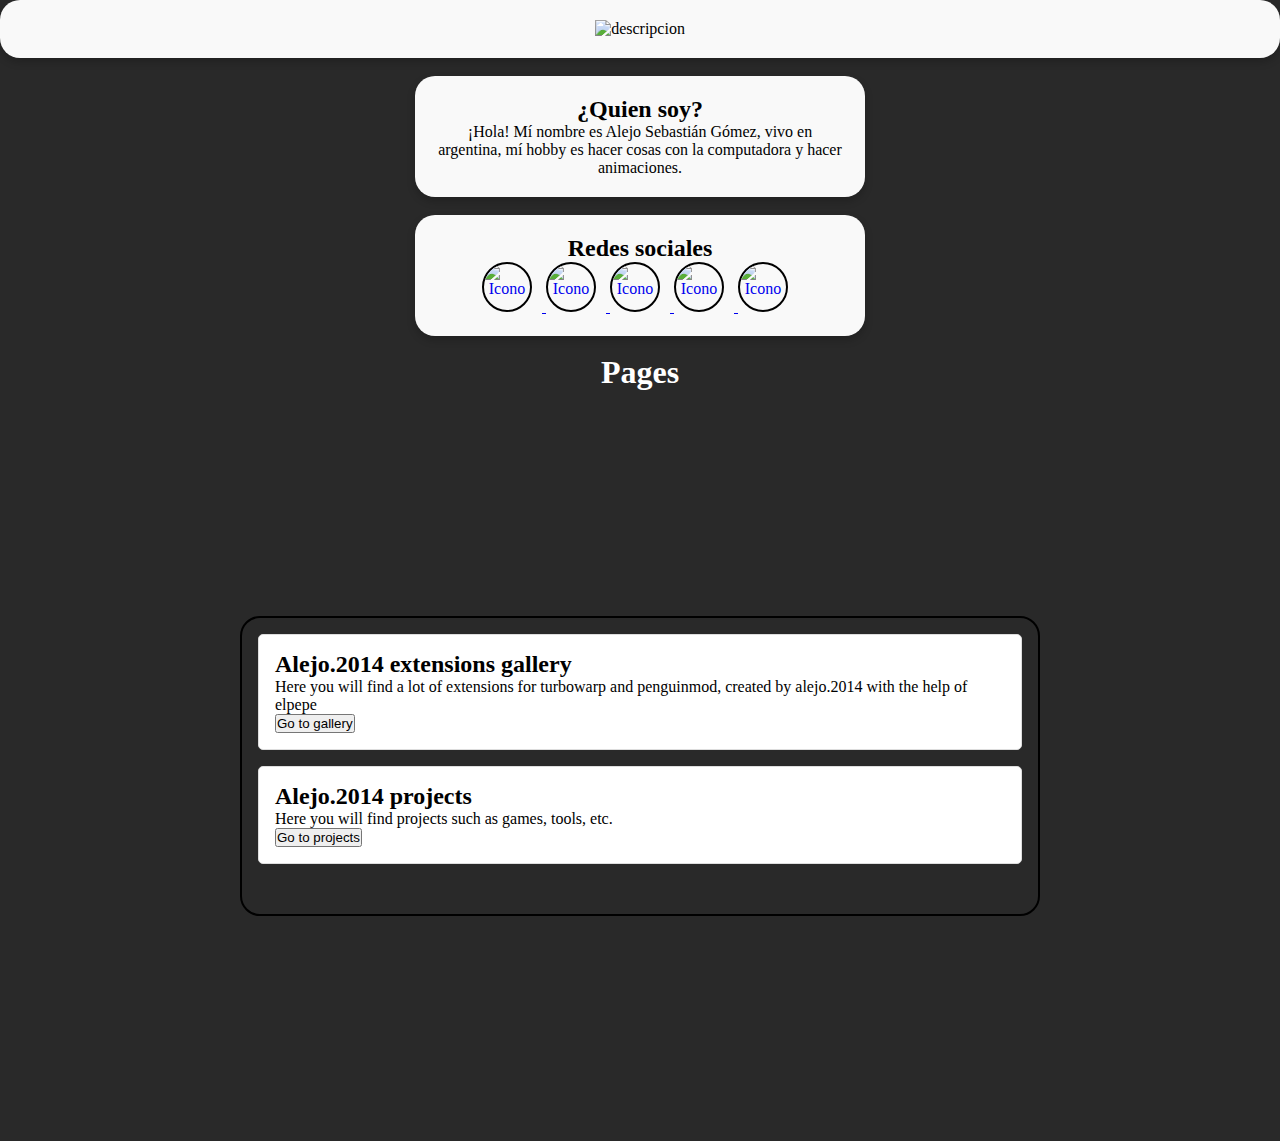
==== index.html @ 70c518b2 "Add files via upload" ====
<!DOCTYPE html>
<html lang="es">
<head>
  <meta charset="UTF-8">
  <meta name="viewport" content="width=device-width, initial-scale=1.0">
  <meta http-equiv="X-UA-Compatible" content="ie=edge">
  <title>Alejo.2014</title>
  <link rel="stylesheet" href="styles.css">
  <link rel="icon" href="https://i.imgur.com/motmpDV.png" type="image/png">
</head>
<body>
 <div class="headercard">
<img src="https://i.imgur.com/BGF7Hpf.png" alt="descripcion" width="400" height="230">
  </div>
  <br>
  <div class="card">
<h2>¿Quien soy?</h2>
<p>¡Hola! Mí nombre es Alejo Sebastián Gómez, vivo en argentina, mí hobby es hacer cosas con la computadora y hacer animaciones.</p>
  </div><br>
  <div class="card">
  <h2>Redes sociales</h2>
  <a href="https://www.youtube.com/@alejo.2014" target="_blank">
  <div class="icono-redondo">
    <img src="images/youtube.png" alt="Icono">
  </div>
</a>
<a href="https://whatsapp.com/channel/0029VaUoPa8LCoWyi58lAA45" target="_blank">
  <div class="icono-redondo">
    <img src="images/whatsapp.png" alt="Icono">
  </div>
</a>
<a href="https://discord.gg/8TT2rEPGrQ" target="_blank">
  <div class="icono-redondo">
    <img src="images/discord.jpg" alt="Icono">
  </div>
</a>
<a href="https://www.tiktok.com/@alejo.03022014" target="_blank">
  <div class="icono-redondo">
    <img src="images/tiktok.png" alt="Icono">
  </div>
</a>

<a href="https://alejogomez.itch.io/" target="_blank">
  <div class="icono-redondo">
    <img src="images/itchio.png" alt="Icono">
  </div>
</a>
</div>   
<br>
<center><a style="color: #ffffff;"><h1>Pages</h1></a></center>
<div class="container">
        <div class="div-overflow">
            <div class="element">
                <h2>Alejo.2014 extensions gallery</h2>
                <p>Here you will find a lot of extensions for turbowarp and penguinmod, created by alejo.2014 with the help of elpepe</p>
                <button onclick="window.open('https://alejo2014.neocities.org/extensions', '_blank');">Go to gallery</button>
            </div>

            <div class="element">
                <h2>Alejo.2014 projects</h2>
                <p>Here you will find projects such as games, tools, etc.</p>
                <button onclick="window.open('https://alejo2014.neocities.org/extensions', '_blank');">Go to projects</button>
            </div>
            </div>
             </div>
</body>
</html>
---- styles.css ----
* {
  padding: 0;
  margin: 0;
  box-sizing: border-box;
}

body {
  background: #292929;
  font-family: 'calibri';
}

header {
            background-color: #8f8f8f;
            color: white;
            text-align: center;
            padding: 1rem;
            position: fixed; 
            width: 100%; 
            top: 0;
            z-index: 1;
        }


.card { 
    margin-top: 100px;
    z-index: 2;
    border-radius: 20px;
    box-shadow: 0 4px 8px rgba(0, 0, 0, 0.2);
    max-width: 450px;
    margin: auto;
    text-align: center;
    padding: 20px;
    background-color: #f9f9f9;
  }
  .headercard { 
    margin-top: 100px;
    z-index: 2;
    border-radius: 20px;
    box-shadow: 0 4px 8px rgba(0, 0, 0, 0.2);
    max-width: 100%;
    margin: auto;
    text-align: center;
    padding: 20px;
    background-color: #f9f9f9;
  }
.icono-redondo {
  border-radius: 50%;
  overflow: hidden;
  width: 50px;
  height: 50px;
  border: 2px solid black;
  display: inline-block; 
  margin-right: 10px;
}

.icono-redondo img {
  width: 100%;
  height: auto;
}
.container {
            display: flex;
            justify-content: center;
            align-items: center;
            height: calc(100vh - 150px); 
        }
.div-overflow {
    width: 800px;
    height: 300px;
    overflow: auto;
    margin: auto;
    border: 2px solid black; 
    border-radius: 20px; 
}
        .element {
            background-color: #ffffff;
            border: 1px solid #ddd;
            padding: 1rem;
            margin: 1rem;
            border-radius: 5px;
        }
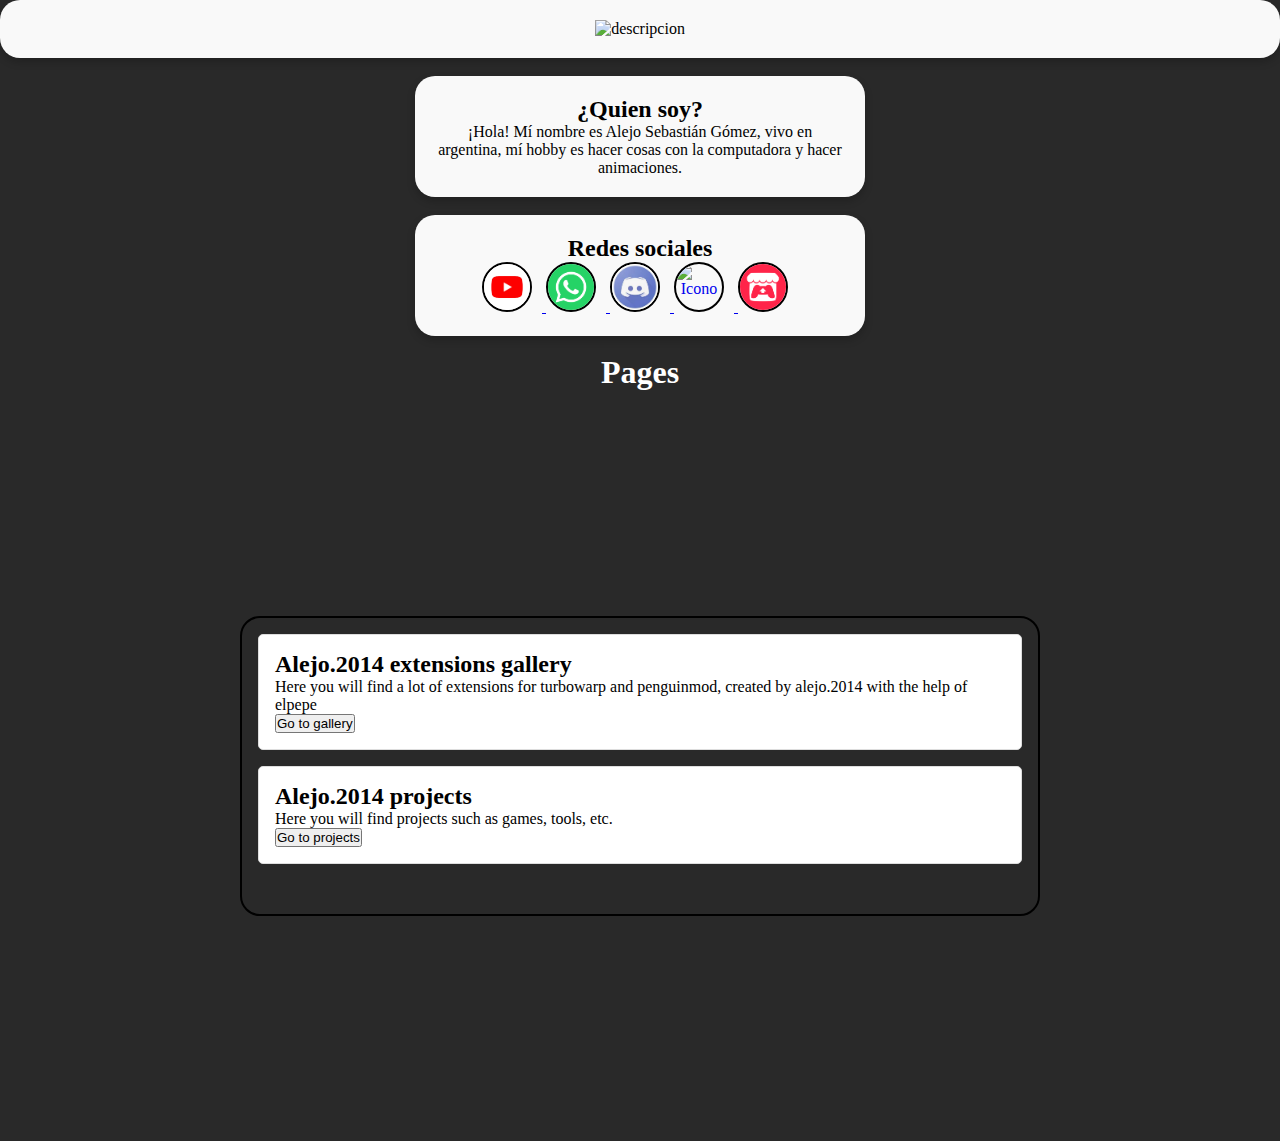
==== commit 92e07e63: "Update index.html" ====
--- a/index.html
+++ b/index.html
@@ -53,15 +53,15 @@
             <div class="element">
                 <h2>Alejo.2014 extensions gallery</h2>
                 <p>Here you will find a lot of extensions for turbowarp and penguinmod, created by alejo.2014 with the help of elpepe</p>
-                <button onclick="window.open('https://alejo2014.neocities.org/extensions', '_blank');">Go to gallery</button>
+                <button onclick="window.open('https://alejo14.vercel.app/extensions.html', '_blank');">Go to gallery</button>
             </div>
 
             <div class="element">
                 <h2>Alejo.2014 projects</h2>
                 <p>Here you will find projects such as games, tools, etc.</p>
-                <button onclick="window.open('https://alejo2014.neocities.org/extensions', '_blank');">Go to projects</button>
+                <button onclick="window.open('https://alejo14.vercel.app/projects.html', '_blank');">Go to projects</button>
             </div>
             </div>
              </div>
 </body>
-</html>+</html>
